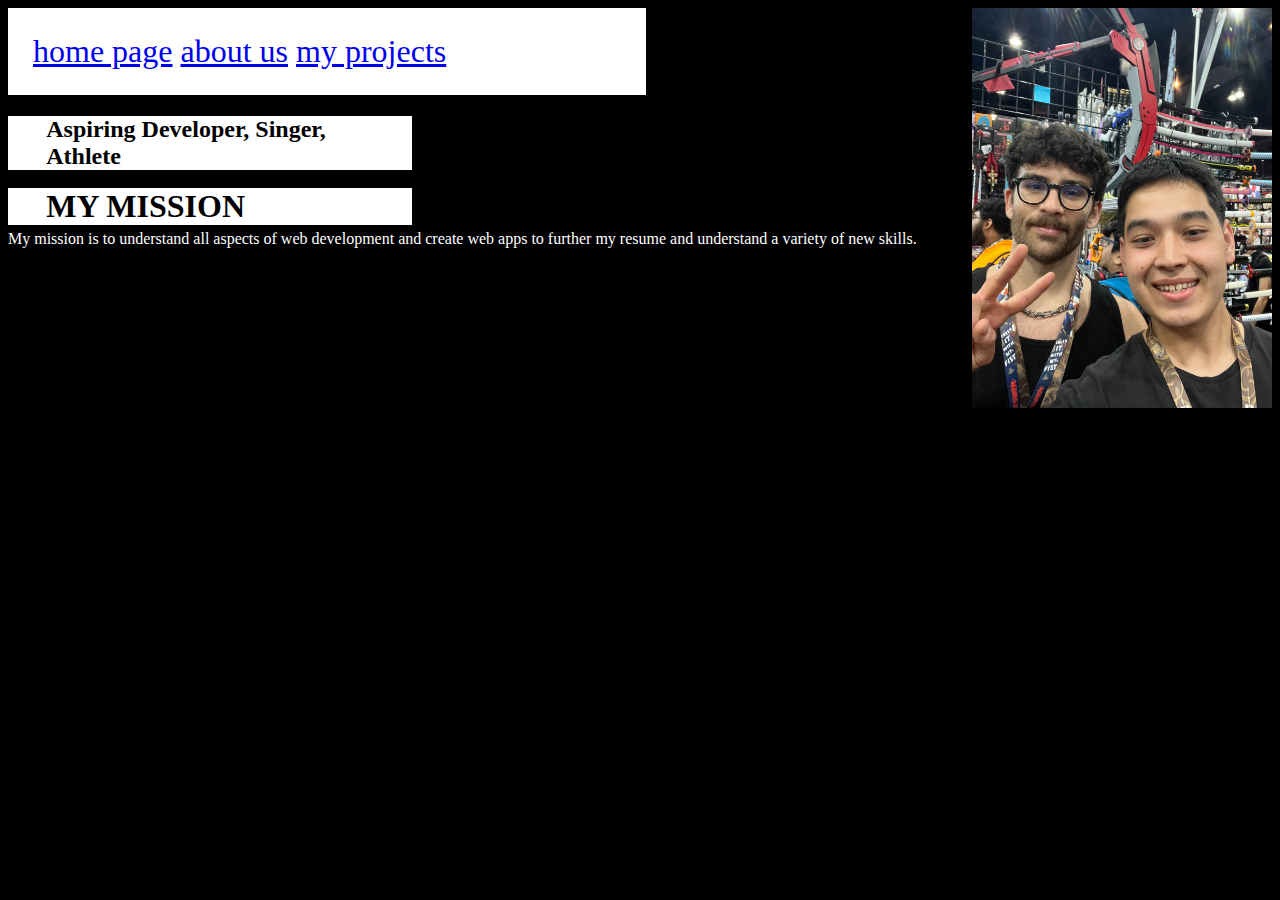
==== index.html @ 911fd769 "initial commit I created my home page" ====
<html>
    <head>
        <title>Umaid's Website</title>
        <link rel="stylesheet" href="./style.css">
    </head>
    <body>
        <header>
            <nav class="nav-bar">
                <a href="./index.html">home page</a>
                <a href="./about.html">about us</a>
                <a href="./portfolio.html">my projects</a>
            </nav>
        </header>

        <main>
            <section>
            <img id="hasan" src="./IMG_6494.jpeg" alt="Me and Hasan Piker">
            </section>
            <section>
                <h1 id="mission">MY MISSION </h1>
                <h2 class="strengths">Aspiring Developer, Singer, Athlete</h2>
                <p>My mission is to understand all aspects of web development and create
                    web apps to further my resume and understand a variety of new skills.</p>
                    

            </section>

        </main>

        <footer>


        </footer>
    </body>
</html>
---- style.css ----
body{
    background-color: black;
}
.nav-bar{
    background-color: white;
    float: left;
    padding: 25px;
    padding-right: 200px;
    font-size: xx-large;
    
    
}
#hasan{
    float: right;
    width: 300px;
    height: auto;
    
}
#mission{

    background-color: white;
    margin-left: 600px;
    margin-right: 260px;
    position: relative;
    top: 180px;
    right: 600px;
    
}

.strengths{
    background-color: white;
    margin-left: 600px;
    margin-right: 260px;
    position: relative;
    top: 50px;
    right:600px;

}

p{
    color: white;
    position: relative;
    top: 90px;

}
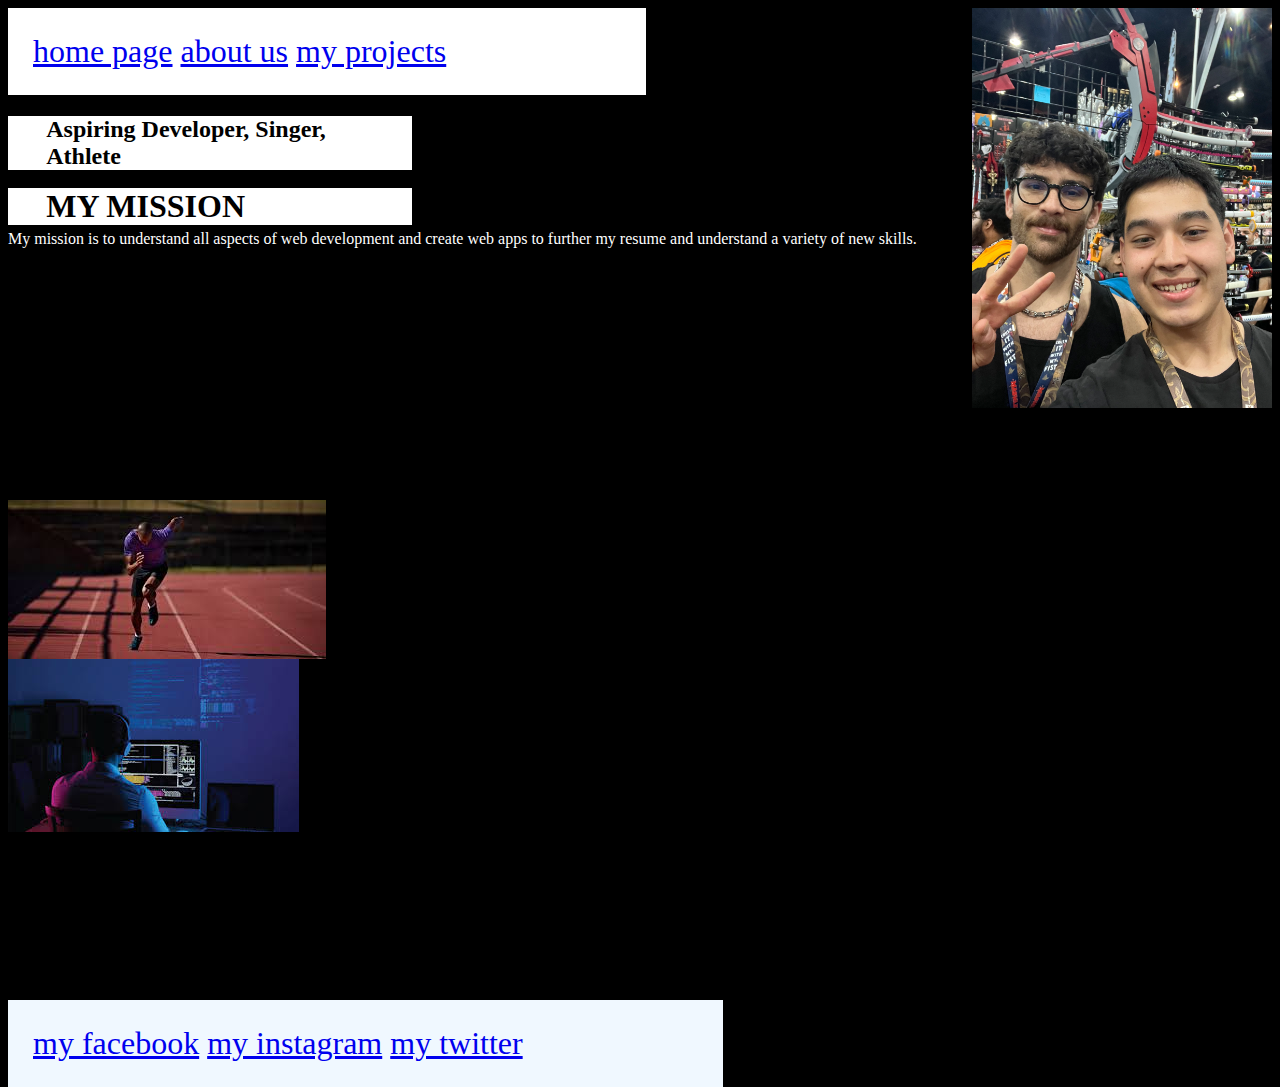
==== commit 811f093d: "I edited my index html and added photos and I finished my about page" ====
--- a/index.html
+++ b/index.html
@@ -22,13 +22,22 @@
                 <p>My mission is to understand all aspects of web development and create
                     web apps to further my resume and understand a variety of new skills.</p>
                     
-
+                    
+            </section>
+            <section id="images">
+                <img src="./athlete.jpg" alt="athlete"/>
+                <img src="./coder.jpg" alt="coder"/>
             </section>
 
         </main>
 
-        <footer>
 
+         <footer>
+            <section class="my-footer">
+                <a href="https://www.facebook.com">my facebook</a>
+                <a href="https://www.instagram.com">my instagram</a>
+                <a href="https://www.twitter.com">my twitter</a>
+            </section>    
 
         </footer>
     </body>
--- a/style.css
+++ b/style.css
@@ -17,7 +17,7 @@
     
 }
 #mission{
-
+    color: black;
     background-color: white;
     margin-left: 600px;
     margin-right: 260px;
@@ -43,3 +43,31 @@
     top: 90px;
 
 }
+
+h1{
+    color: white;
+    
+}
+
+#basketball{
+    width: 200px;
+    
+}
+
+.my-footer{
+    background-color: aliceblue;
+    float: left;
+    padding: 25px;
+    padding-right: 200px;
+    font-size: xx-large;
+    position:absolute;
+    top: 1000px;
+}
+
+#images{
+    position: absolute;
+    top: 500px;
+    width: 600px;
+    display: block;
+    
+}